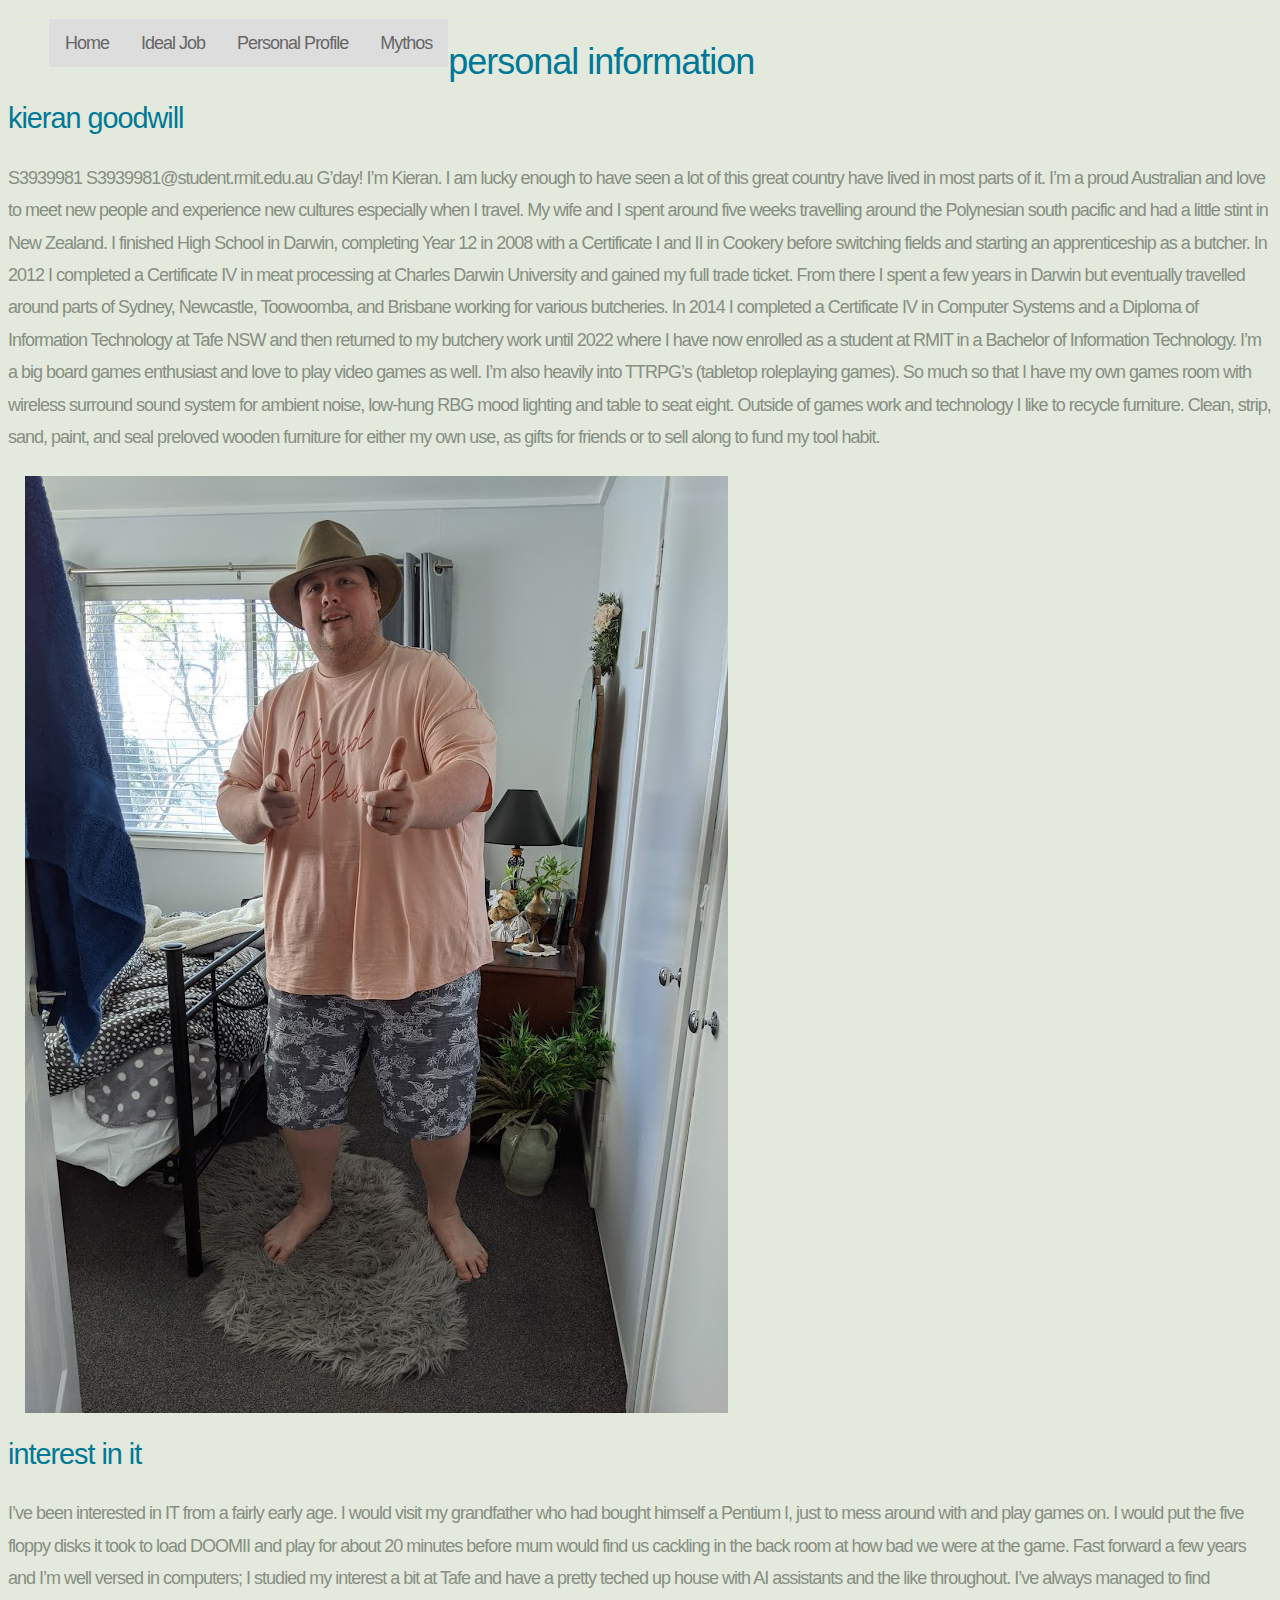
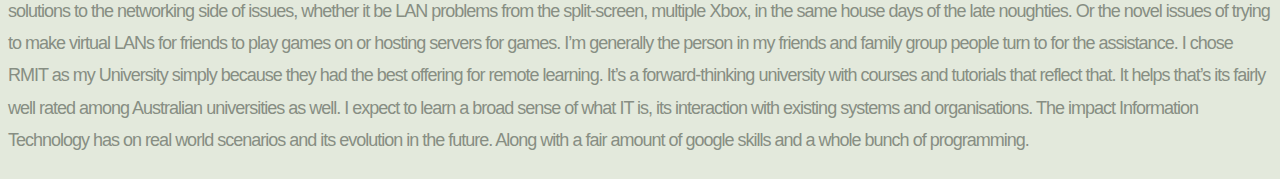
==== index.html @ 1491b29a "Commit 2" ====
<!doctype html>

<html lang="en">
<head>
  <meta charset="utf-8">

  <title>My Profile</title>

  <link rel="stylesheet" href="css/main.css">

</head>

<body>

<ul>
  <li><a href="index.html">Home</a></li>
  <li><a href="ideal.html">Ideal Job</a></li>
  <li><a href="personal.html">Personal Profile</a></li>
  <li><a href="mythos.html">Mythos</a></li>
</ul>

<h1>Personal Information</h1>

  <h2>Kieran Goodwill</h2>
  <p>
  S3939981
  S3939981@student.rmit.edu.au

  G’day! I’m Kieran.
  I am lucky enough to have seen a lot of this great country have lived in most parts of it. I’m a proud Australian and love to meet new people and experience new cultures especially when I travel. My wife and I spent around five weeks travelling around the Polynesian south pacific and had a little stint in New Zealand.
  I finished High School in Darwin, completing Year 12 in 2008 with a Certificate I and II in Cookery before switching fields and starting an apprenticeship as a butcher. In 2012 I completed a Certificate IV in meat processing at Charles Darwin University and gained my full trade ticket. From there I spent a few years in Darwin but eventually travelled around parts of Sydney, Newcastle, Toowoomba, and Brisbane working for various butcheries. In 2014 I completed a Certificate IV in Computer Systems and a Diploma of Information Technology at Tafe NSW and then returned to my butchery work until 2022 where I have now enrolled as a student at RMIT in a Bachelor of Information Technology.
  I’m a big board games enthusiast and love to play video games as well. I’m also heavily into TTRPG’s (tabletop roleplaying games). So much so that I have my own games room with wireless surround sound system for ambient noise, low-hung RBG mood lighting and table to seat eight.
  Outside of games work and technology I like to recycle furniture. Clean, strip, sand, paint, and seal preloved wooden furniture for either my own use, as gifts for friends or to sell along to fund my tool habit.
  </p>
   <img src="images/KGoodwill.jpg" alt="Kieran in a Hat">
  <h2>Interest in IT</h2>
  <p>
  I’ve been interested in IT from a fairly early age. I would visit my grandfather who had bought himself a Pentium I, just to mess around with and play games on. I would put the five floppy disks it took to load DOOMII and play for about 20 minutes before mum would find us cackling in the back room at how bad we were at the game. Fast forward a few years and I’m well versed in computers; I studied my interest a bit at Tafe and have a pretty teched up house with AI assistants and the like throughout. I’ve always managed to find solutions to the networking side of issues, whether it be LAN problems from the split-screen, multiple Xbox, in the same house days of the late noughties. Or the novel issues of trying to make virtual LANs for friends to play games on or hosting servers for games. I’m generally the person in my friends and family group people turn to for the assistance.
  I chose RMIT as my University simply because they had the best offering for remote learning. It’s a forward-thinking university with courses and tutorials that reflect that. It helps that’s its fairly well rated among Australian universities as well.
  I expect to learn a broad sense of what IT is, its interaction with existing systems and organisations. The impact Information Technology has on real world scenarios and its evolution in the future. Along with a fair amount of google skills and a whole bunch of programming.
  </p>
</body>
</html>
---- css/main.css ----
html, body, div, h1, h2, h3, h4, h5, h6, p, img, strong, {
	margin: 0;
	padding: 0;
	border: 0;
	font-size: 100%;
	font: inherit;
	vertical-align: baseline;}

body {
	line-height: 1;
}

body {
text-size-adjust: none;
}

html {
		box-sizing: border-box;
	}

	*, *:before, *:after {
		box-sizing: inherit;
	}

	@-ms-viewport {
		width: device-width;
	}

body {
		font-size: 13.5pt;
		font-family: sans-serif;
		background-color: #e3e9dc;
		font-family: 'Ubuntu Condensed', sans-serif;
		color: #878e83;
		letter-spacing: -1px;
	}

h1, h2, h3, h4 {
		color: #007897;
		font-weight: normal;
	}

h1 {
		font-size: 2em;
		text-transform: lowercase;
	}

h2 {
		text-transform: lowercase;
		font-size: 1.6em;
		letter-spacing: -1px;
		margin-bottom: 1em;
	}

h3 {
		color: #283121;
		margin-bottom: 0.5em;
	}

h3 {
		font-size: 1.2em;
		margin-bottom: 0.8em;
	}


p {
		margin-bottom: 1.25em;
		line-height: 1.8em;
	}
	strong {
		color: #474e43;
	}

	img.left {
		float: center;
		margin: 2px 1.25em 0 0;
	}

	img.top {
		margin: 4px 0 2.25em 0;
	}
/*Navigation Bar*/
	li {
  display: inline;
	float: left;
}
	ul {
  border: 1px solid #e7e7e7;
  background-color: #9EA39A;
  position: sticky;
  top: 0;
}
	a {
  display: block;
  padding: 15px;
  background-color: #dddddd;
}

	li a {
  display: block;
  color: #666;
  text-align: center;
  padding: 15px 16px;
  text-decoration: none;
}
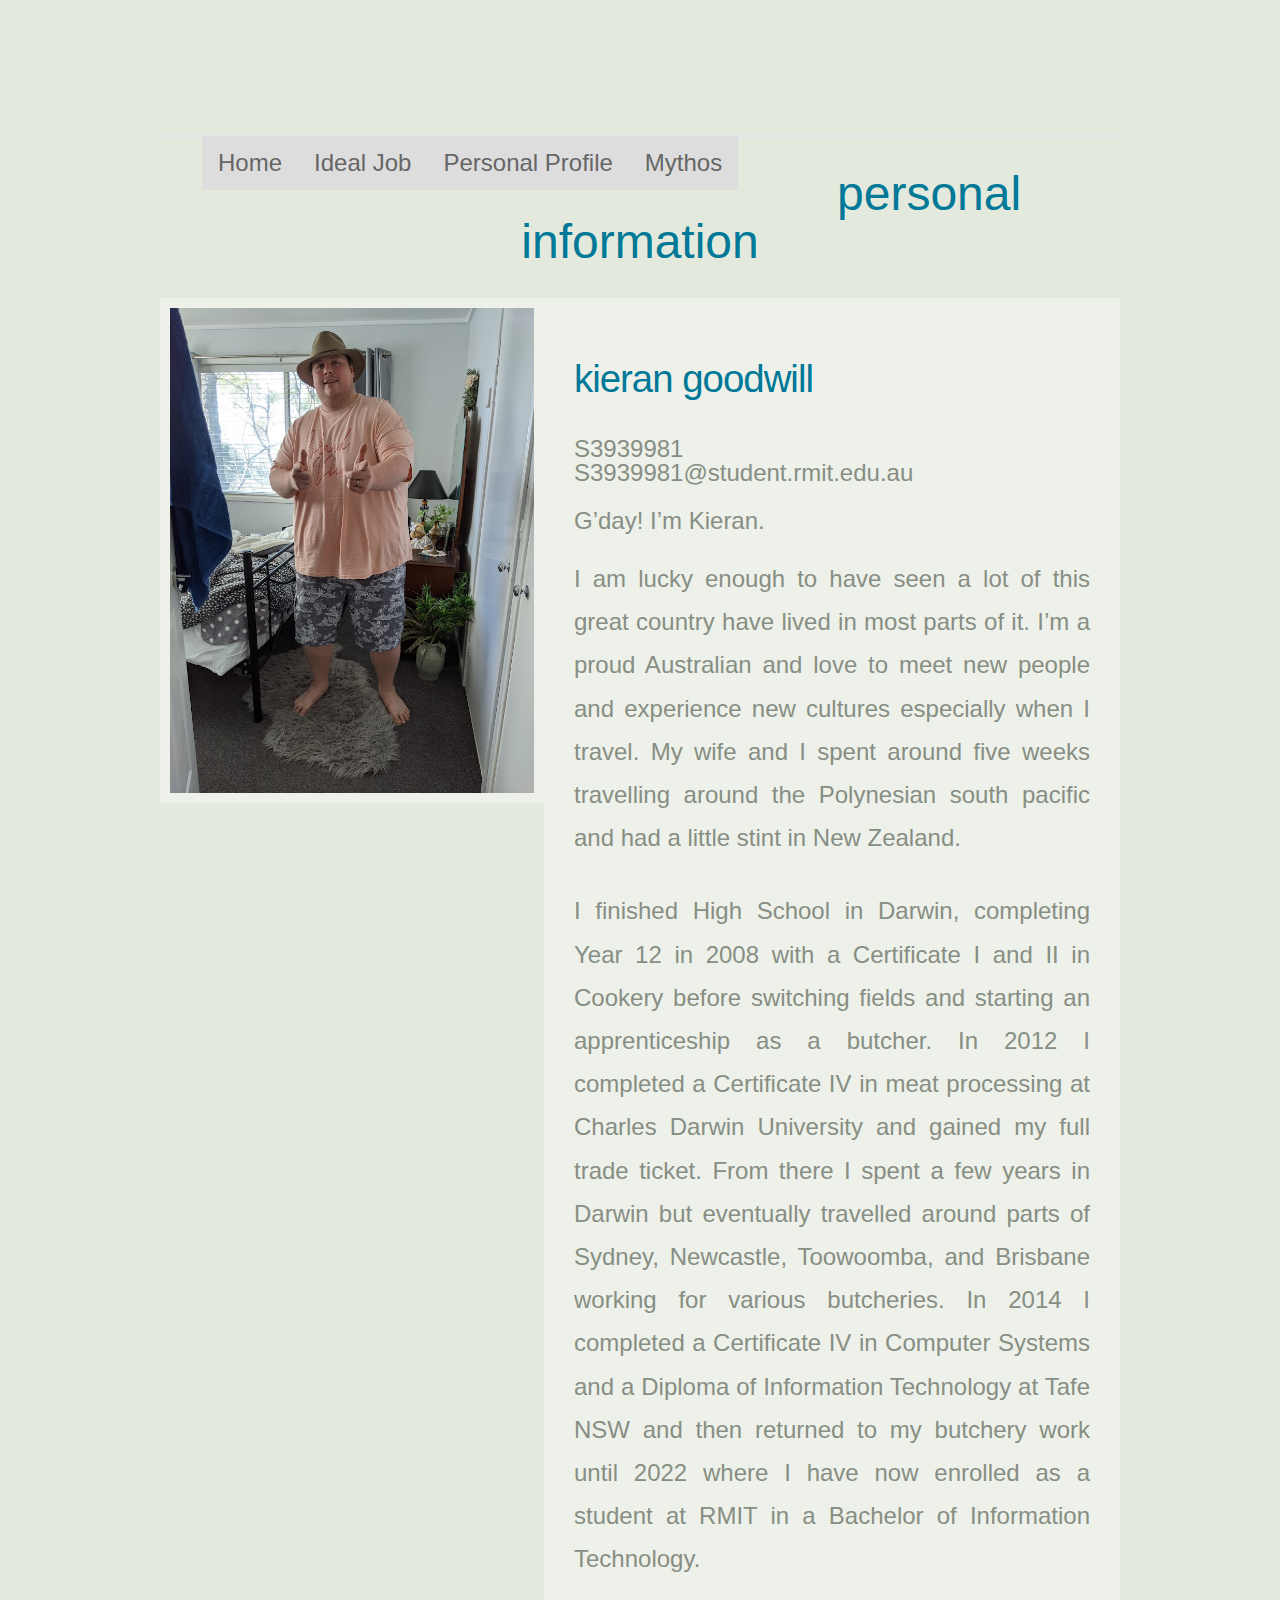
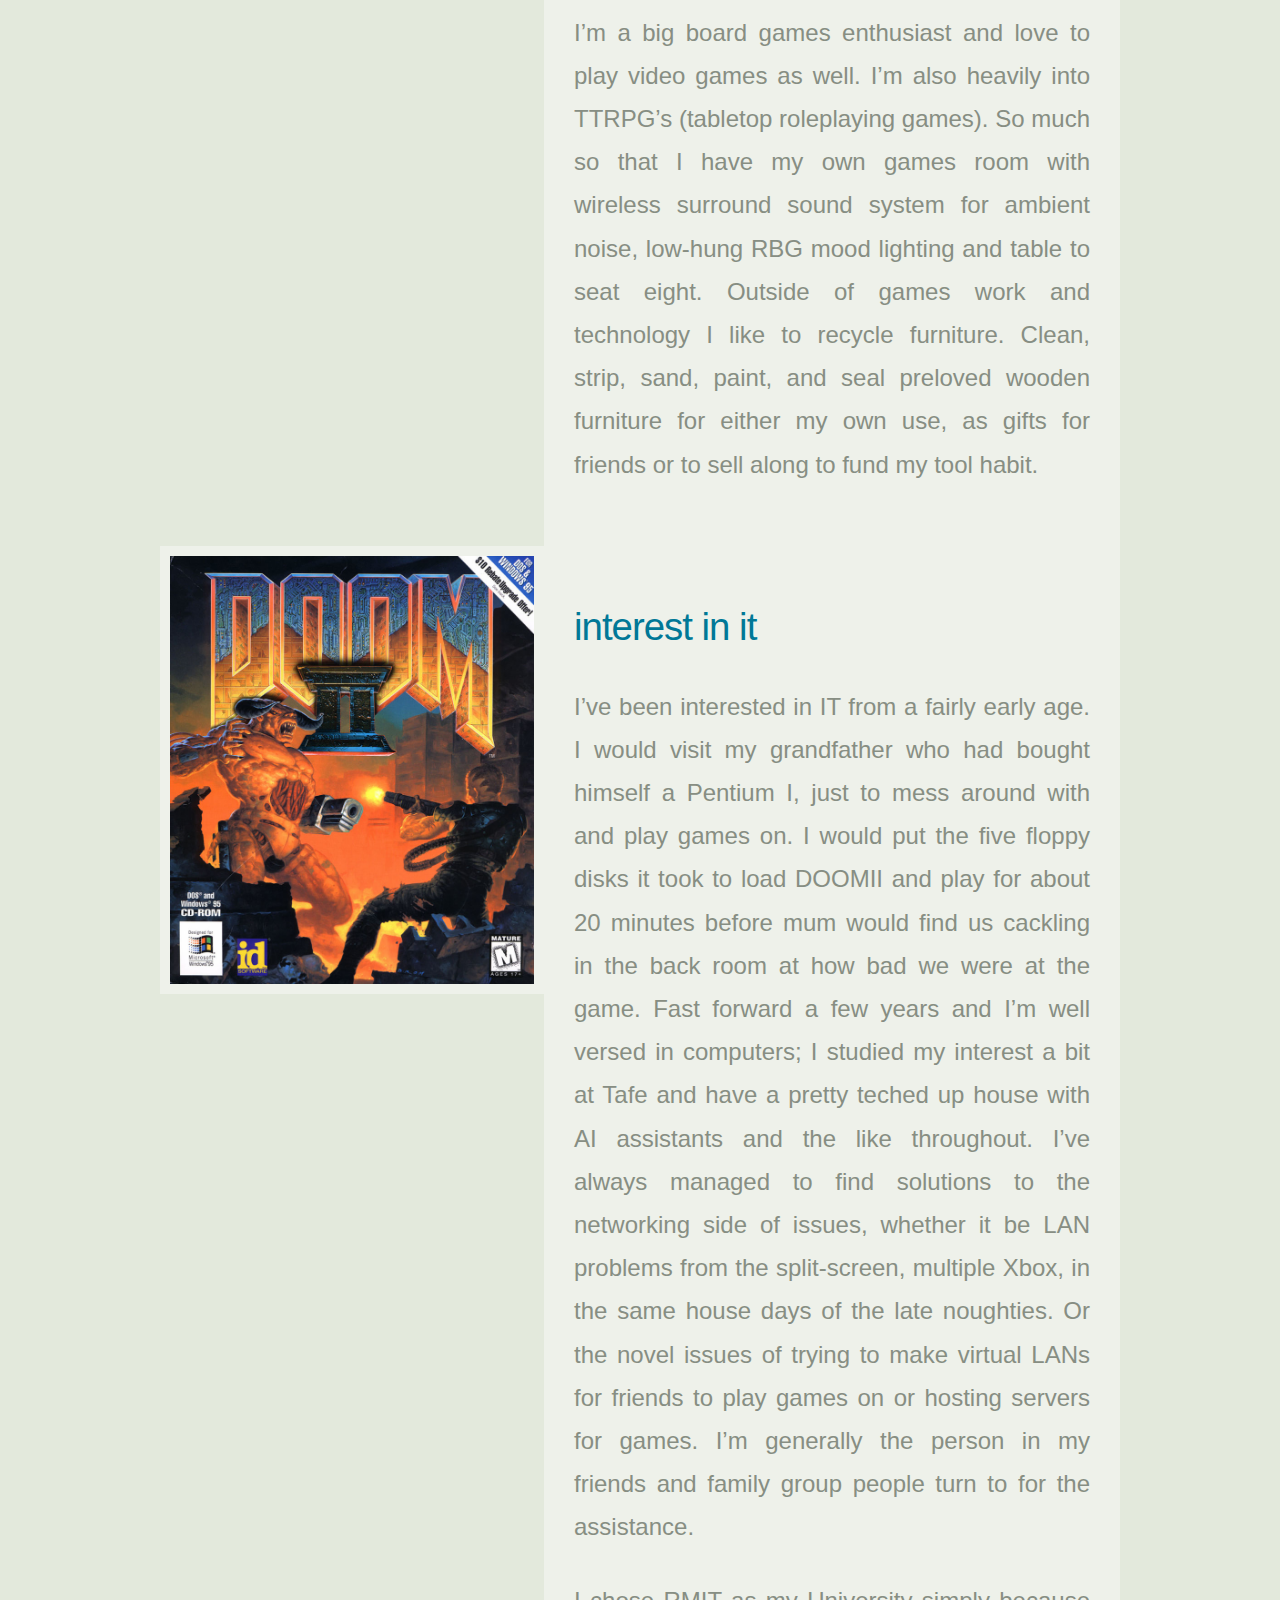
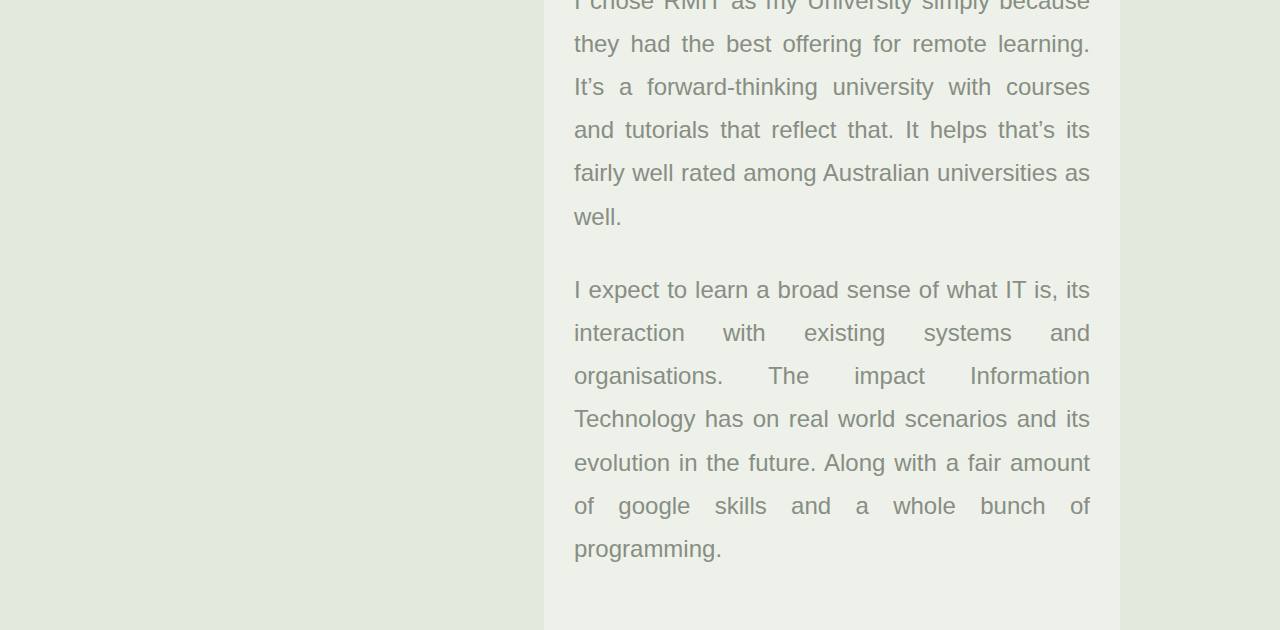
==== commit 51435e7d: "updated Layouts for pages." ====
--- a/index.html
+++ b/index.html
@@ -6,7 +6,7 @@
 
   <title>My Profile</title>
 
-  <link rel="stylesheet" href="css/main.css">
+  <link rel="stylesheet" href="assets/css/styles.css">
 
 </head>
 
@@ -20,24 +20,39 @@
 </ul>
 
 <h1>Personal Information</h1>
-
+  <img src="assets/images/KGoodwill.jpg" alt="Kieran in a Hat">
+  <article>
+  <p>
   <h2>Kieran Goodwill</h2>
-  <p>
-  S3939981
-  S3939981@student.rmit.edu.au
-
-  G’day! I’m Kieran.
+  S3939981<br>
+  S3939981@student.rmit.edu.au<br>
+<br>
+  G’day! I’m Kieran.<br>
+<p>
   I am lucky enough to have seen a lot of this great country have lived in most parts of it. I’m a proud Australian and love to meet new people and experience new cultures especially when I travel. My wife and I spent around five weeks travelling around the Polynesian south pacific and had a little stint in New Zealand.
+</p>
+<p>
   I finished High School in Darwin, completing Year 12 in 2008 with a Certificate I and II in Cookery before switching fields and starting an apprenticeship as a butcher. In 2012 I completed a Certificate IV in meat processing at Charles Darwin University and gained my full trade ticket. From there I spent a few years in Darwin but eventually travelled around parts of Sydney, Newcastle, Toowoomba, and Brisbane working for various butcheries. In 2014 I completed a Certificate IV in Computer Systems and a Diploma of Information Technology at Tafe NSW and then returned to my butchery work until 2022 where I have now enrolled as a student at RMIT in a Bachelor of Information Technology.
+</p>
+<p>
   I’m a big board games enthusiast and love to play video games as well. I’m also heavily into TTRPG’s (tabletop roleplaying games). So much so that I have my own games room with wireless surround sound system for ambient noise, low-hung RBG mood lighting and table to seat eight.
   Outside of games work and technology I like to recycle furniture. Clean, strip, sand, paint, and seal preloved wooden furniture for either my own use, as gifts for friends or to sell along to fund my tool habit.
-  </p>
-   <img src="images/KGoodwill.jpg" alt="Kieran in a Hat">
+</p>
+</article>
+  <div> 
+  <article>
   <h2>Interest in IT</h2>
   <p>
   I’ve been interested in IT from a fairly early age. I would visit my grandfather who had bought himself a Pentium I, just to mess around with and play games on. I would put the five floppy disks it took to load DOOMII and play for about 20 minutes before mum would find us cackling in the back room at how bad we were at the game. Fast forward a few years and I’m well versed in computers; I studied my interest a bit at Tafe and have a pretty teched up house with AI assistants and the like throughout. I’ve always managed to find solutions to the networking side of issues, whether it be LAN problems from the split-screen, multiple Xbox, in the same house days of the late noughties. Or the novel issues of trying to make virtual LANs for friends to play games on or hosting servers for games. I’m generally the person in my friends and family group people turn to for the assistance.
+</p>
+<p>
   I chose RMIT as my University simply because they had the best offering for remote learning. It’s a forward-thinking university with courses and tutorials that reflect that. It helps that’s its fairly well rated among Australian universities as well.
+</p>
+<p>
   I expect to learn a broad sense of what IT is, its interaction with existing systems and organisations. The impact Information Technology has on real world scenarios and its evolution in the future. Along with a fair amount of google skills and a whole bunch of programming.
-  </p>
+</p>
+</article>
+<img src="assets/images/doomii.jpg" alt="Doom II box art">
+</div>
 </body>
 </html>
--- a/assets/css/styles.css
+++ b/assets/css/styles.css
@@ -0,0 +1,102 @@
+html, body, div, h1, h2, h3, p, img, {
+
+	font-size: 100%;
+	width: 200px;
+	font: inherit;
+}
+
+body {
+	margin-top: 100px;
+	margin-bottom: 100px;
+	margin-right: 150px;
+	margin-left: 150px;
+	padding: 10px;
+	line-height: 1;
+}
+
+body {
+text-size-adjust: none;
+}
+
+html {
+		box-sizing: border-box;
+	}
+
+	*, *:before, *:after {
+		box-sizing: inherit;
+	}
+
+	@-ms-viewport {
+		width: device-width;
+	}
+
+body {
+		font-size: 18pt;
+		font-family: sans-serif;
+		background-color: #e3e9dc;
+		font-family: 'Ubuntu Condensed', sans-serif;
+		color: #878e83;
+	}
+
+h1, h2, h3, h4 {
+		color: #007897;
+		font-weight: normal;
+	}
+
+h1 {
+		font-size: 2em;
+		text-transform: lowercase;
+		text-align: center;
+	}
+
+h2 {
+		text-transform: lowercase;
+		font-size: 1.6em;
+		letter-spacing: -1px;
+		margin-bottom: 1em;
+		align: right;
+	}
+
+p {
+		margin-bottom: 1.25em;
+		line-height: 1.8em;
+		text-align: justify;
+	}
+
+article {
+	  float: right;
+	  padding: 30px;
+	  width: 60%;
+	  background-color: #eef1ea;
+	}
+img {
+	  float: left;
+	  width: 40%;
+	  background: #eef1ea;
+	  padding: 10px;
+	}
+
+/*Navigation Bar*/
+	li {
+  display: inline;
+	float: left;
+}
+	ul {
+  border: 2px solid #e7e7e7;
+  background-color: #9EA39A;
+  position: sticky;
+  top: 0;
+}
+	a {
+  display: block;
+  padding: 15px;
+  background-color: #dddddd;
+}
+
+	li a {
+  display: block;
+  color: #666;
+  text-align: center;
+  padding: 15px 16px;
+  text-decoration: none;
+}
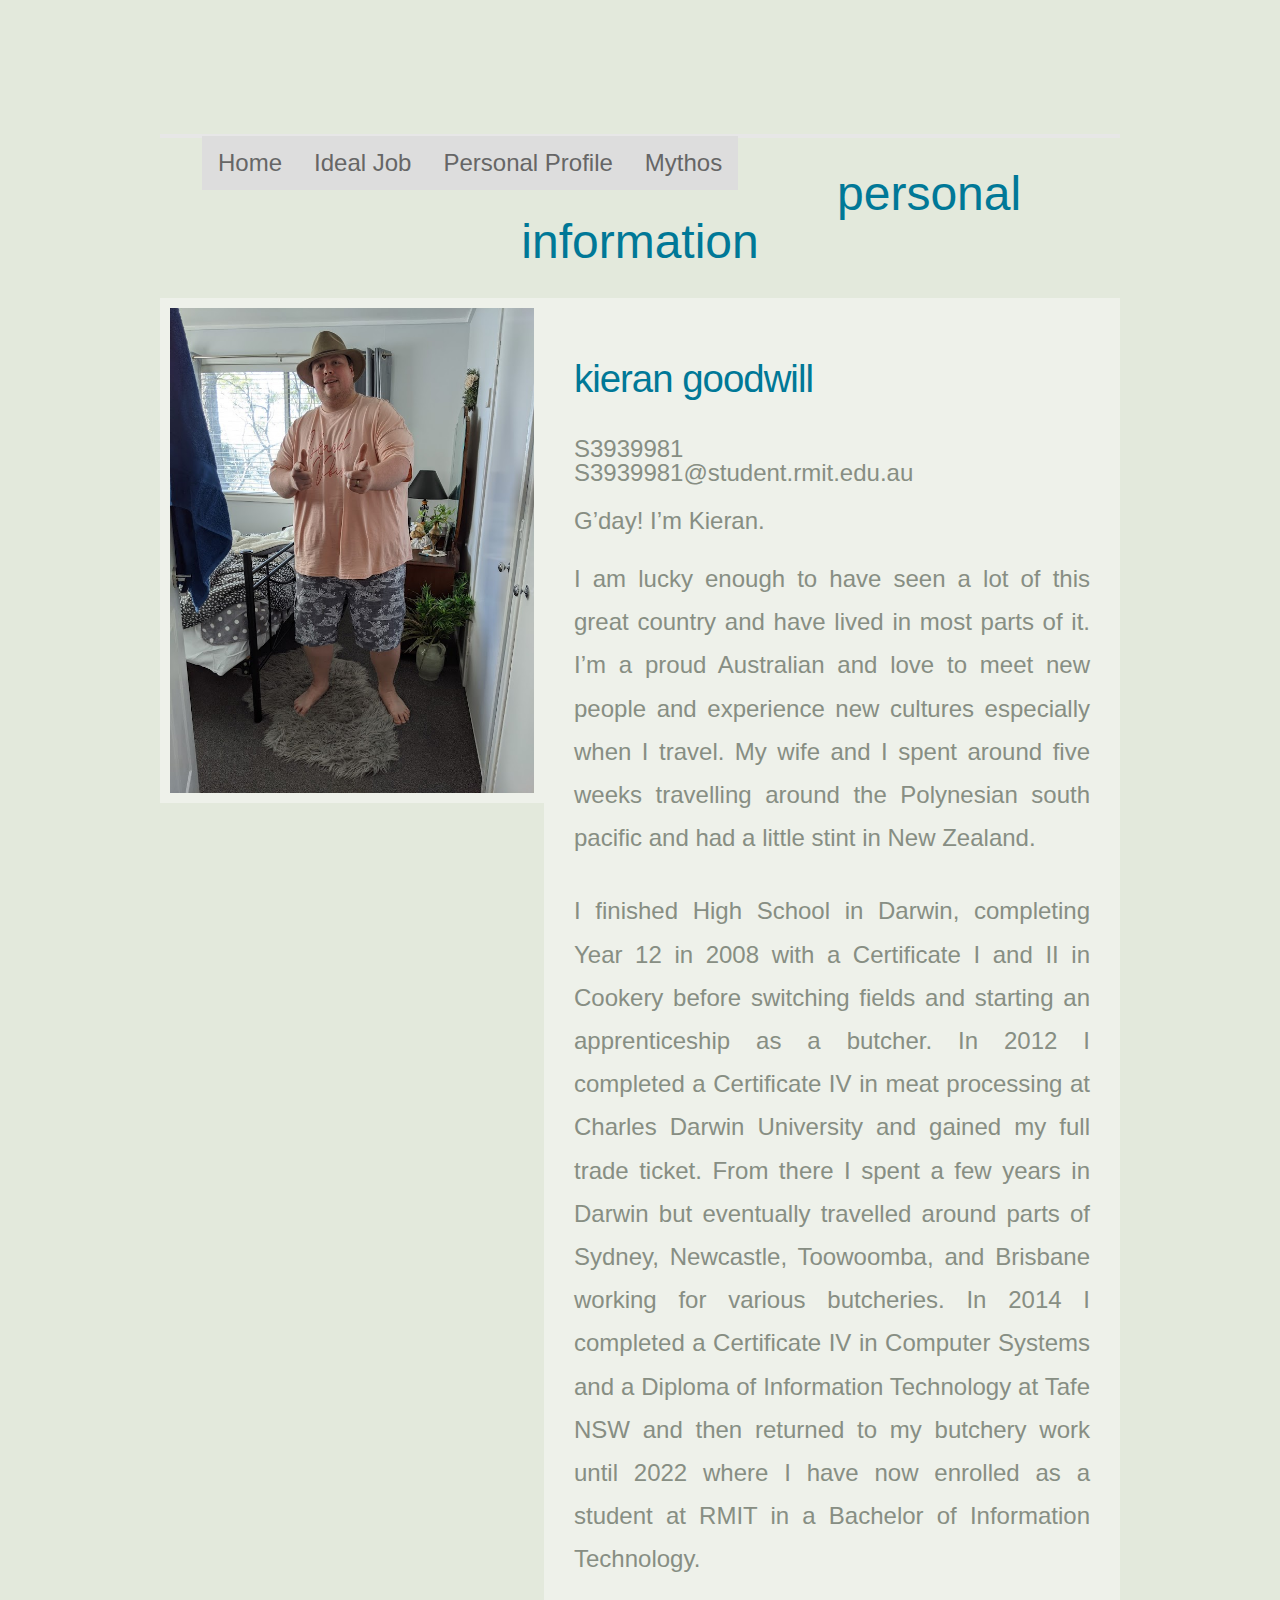
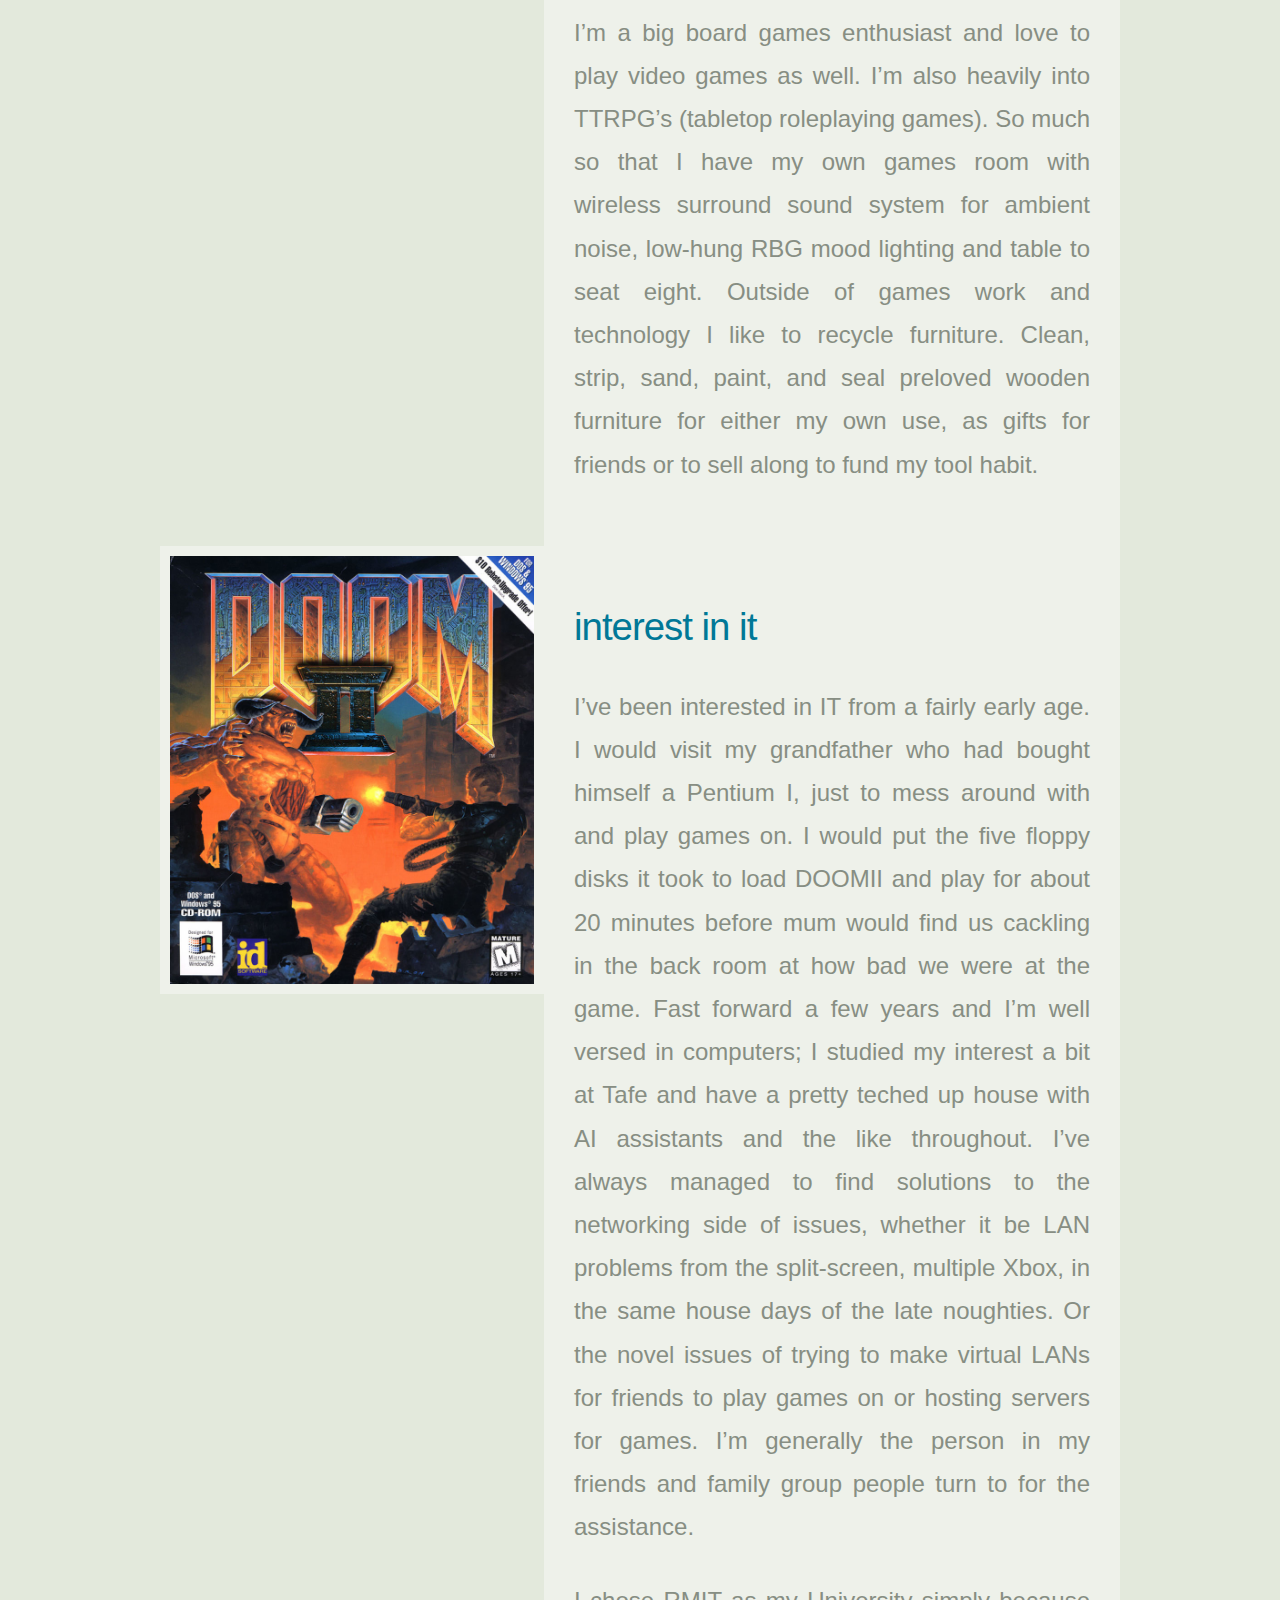
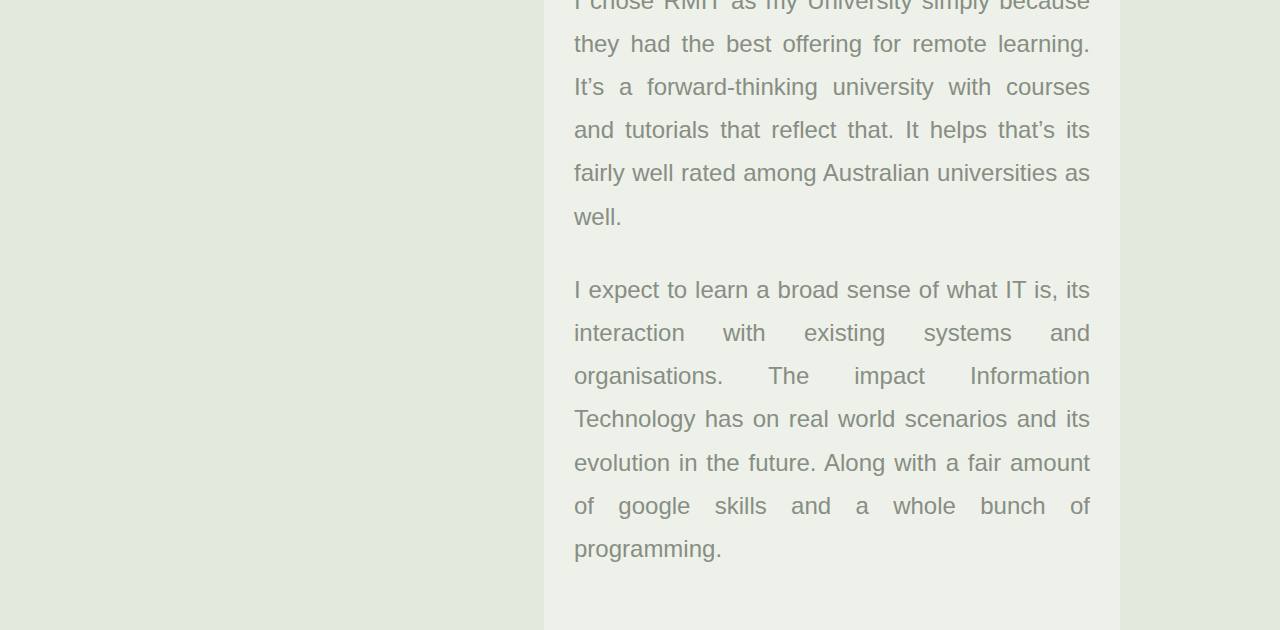
==== commit 95146a96: "Final Edits and pictures added for a better user read." ====
--- a/index.html
+++ b/index.html
@@ -29,7 +29,7 @@
 <br>
   G’day! I’m Kieran.<br>
 <p>
-  I am lucky enough to have seen a lot of this great country have lived in most parts of it. I’m a proud Australian and love to meet new people and experience new cultures especially when I travel. My wife and I spent around five weeks travelling around the Polynesian south pacific and had a little stint in New Zealand.
+  I am lucky enough to have seen a lot of this great country and have lived in most parts of it. I’m a proud Australian and love to meet new people and experience new cultures especially when I travel. My wife and I spent around five weeks travelling around the Polynesian south pacific and had a little stint in New Zealand.
 </p>
 <p>
   I finished High School in Darwin, completing Year 12 in 2008 with a Certificate I and II in Cookery before switching fields and starting an apprenticeship as a butcher. In 2012 I completed a Certificate IV in meat processing at Charles Darwin University and gained my full trade ticket. From there I spent a few years in Darwin but eventually travelled around parts of Sydney, Newcastle, Toowoomba, and Brisbane working for various butcheries. In 2014 I completed a Certificate IV in Computer Systems and a Diploma of Information Technology at Tafe NSW and then returned to my butchery work until 2022 where I have now enrolled as a student at RMIT in a Bachelor of Information Technology.
--- a/assets/css/styles.css
+++ b/assets/css/styles.css
@@ -75,6 +75,12 @@
 	  background: #eef1ea;
 	  padding: 10px;
 	}
+img2 {
+		  float: left;
+		  width: 40%;
+		  background: #eef1ea;
+		  padding: 10px;
+		}
 
 /*Navigation Bar*/
 	li {
